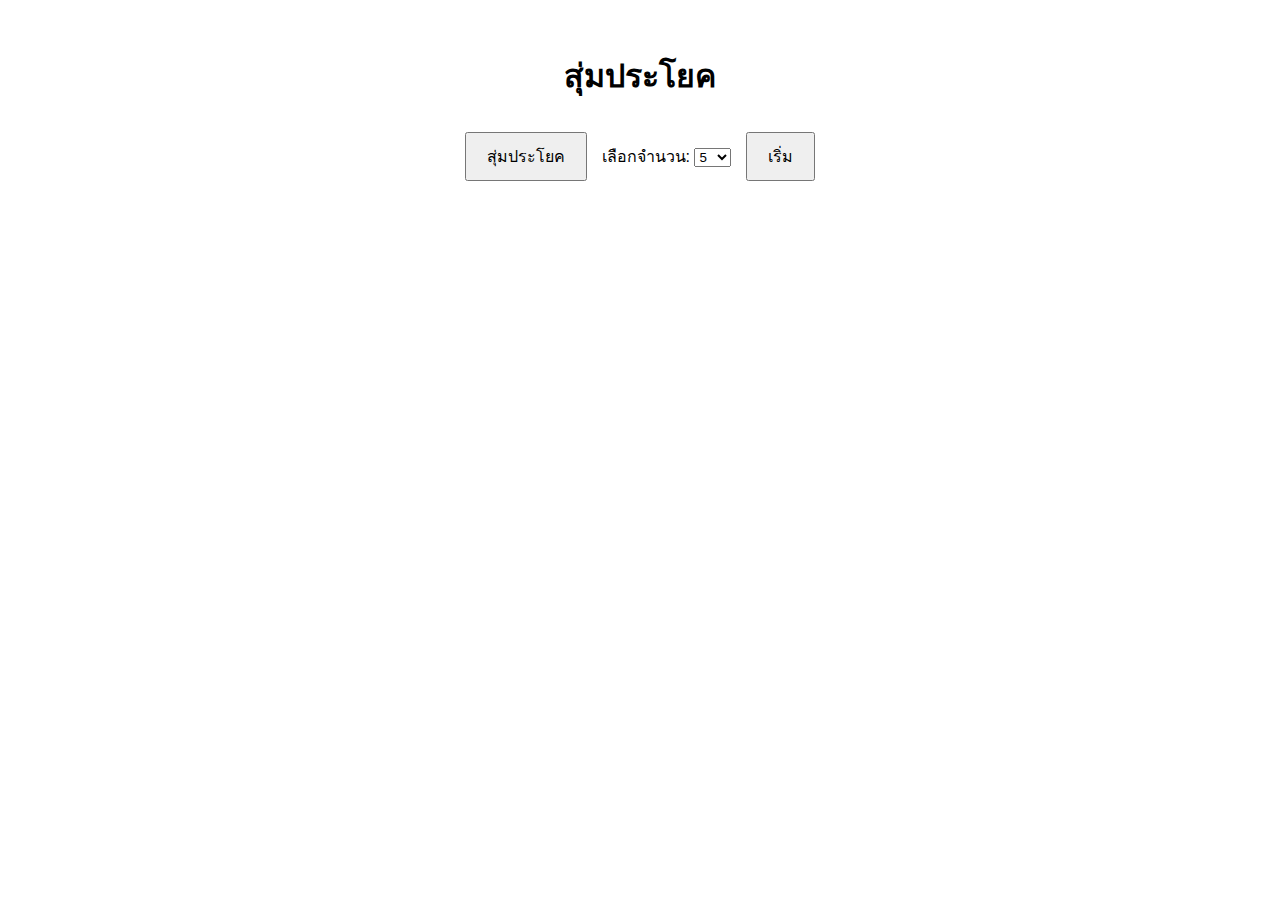
==== index.html @ 6b3654c6 "Add files via upload" ====
<!DOCTYPE html>
<html lang="th">
<head>
  <meta charset="UTF-8">
  <title>สุ่มประโยค</title>
  <link rel="stylesheet" href="style.css">
</head>
<body>
  <h1>สุ่มประโยค</h1>
  <button id="randomSentence">สุ่มประโยค</button>
  <label for="selectAmount">เลือกจำนวน: </label>
  <select id="selectAmount">
    <option value="5">5</option>
    <option value="10">10</option>
    <option value="15">15</option>
    <option value="20">20</option>
    <option value="25">25</option>
    <option value="30">30</option>
  </select>
  <button id="start">เริ่ม</button>

  <div id="resultContainer">
    <label><input type="checkbox" id="showPronunciation"> แสดงคำอ่าน</label>
    <label><input type="checkbox" id="showMeaning"> แสดงความหมาย</label>
    <div id="sentences"></div>
    <button id="refresh">รีเฟรช</button>
    <button id="backToMain">กลับหน้าแรก</button>
  </div>

  <script src="script.js"></script>
</body>
</html>
---- style.css ----
body {
  font-family: Arial, sans-serif;
  text-align: center;
  margin-top: 50px;
}

button {
  margin: 10px;
  padding: 10px 20px;
  font-size: 16px;
}

#resultContainer {
  display: none;
  margin-top: 20px;
}

#sentences {
  margin-top: 20px;
}
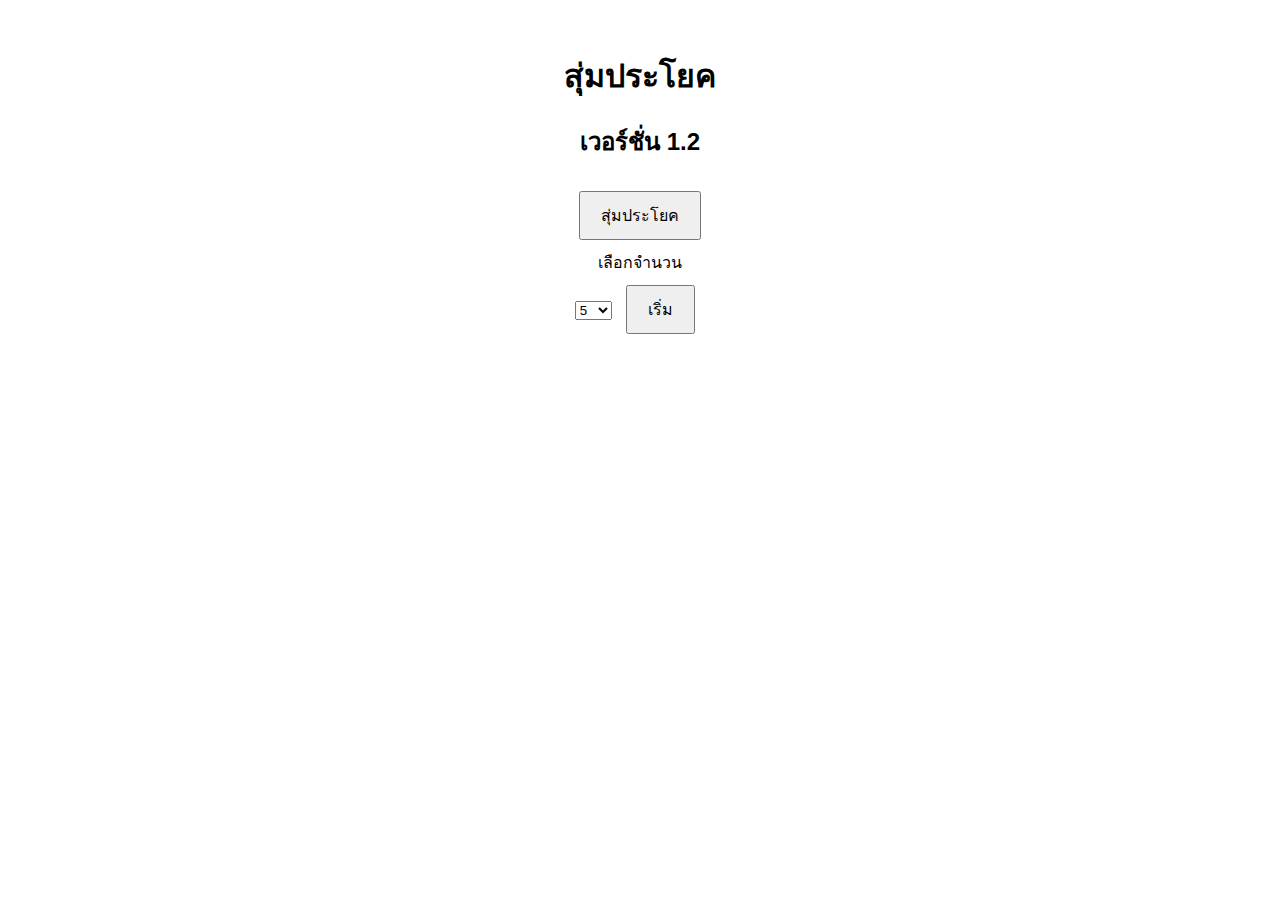
==== commit 0e73b270: "Update index.html" ====
--- a/index.html
+++ b/index.html
@@ -1,32 +1,35 @@
-<!DOCTYPE html>
-<html lang="th">
-<head>
-  <meta charset="UTF-8">
-  <title>สุ่มประโยค</title>
-  <link rel="stylesheet" href="style.css">
-</head>
-<body>
-  <h1>สุ่มประโยค</h1>
-  <button id="randomSentence">สุ่มประโยค</button>
-  <label for="selectAmount">เลือกจำนวน: </label>
-  <select id="selectAmount">
-    <option value="5">5</option>
-    <option value="10">10</option>
-    <option value="15">15</option>
-    <option value="20">20</option>
-    <option value="25">25</option>
-    <option value="30">30</option>
-  </select>
-  <button id="start">เริ่ม</button>
-
-  <div id="resultContainer">
-    <label><input type="checkbox" id="showPronunciation"> แสดงคำอ่าน</label>
-    <label><input type="checkbox" id="showMeaning"> แสดงความหมาย</label>
-    <div id="sentences"></div>
-    <button id="refresh">รีเฟรช</button>
-    <button id="backToMain">กลับหน้าแรก</button>
-  </div>
-
-  <script src="script.js"></script>
-</body>
+<!DOCTYPE html>
+<html lang="th">
+<head>
+  <meta charset="UTF-8">
+  <title>สุ่มประโยค</title>
+  <link rel="stylesheet" href="style.css">
+</head>
+<body>
+  <h1>สุ่มประโยค</h1>
+  <h2>เวอร์ชั่น 1.2</h2>
+  <div class="button-container">
+    <button id="randomSentence">สุ่มประโยค</button>
+    <div class="dummy-button">เลือกจำนวน</div>
+    <select id="selectAmount">
+      <option value="5">5</option>
+      <option value="10">10</option>
+      <option value="15">15</option>
+      <option value="20">20</option>
+      <option value="25">25</option>
+      <option value="30">30</option>
+    </select>
+    <button id="start">เริ่ม</button>
+  </div>
+
+  <div id="resultContainer">
+    <label><input type="checkbox" id="showPronunciation"> แสดงคำอ่าน</label>
+    <label><input type="checkbox" id="showMeaning"> แสดงความหมาย</label>
+    <div id="sentences"></div>
+    <button id="refresh">รีเฟรช</button>
+    <button id="backToMain">กลับหน้าแรก</button>
+  </div>
+
+  <script src="script.js"></script>
+</body>
 </html>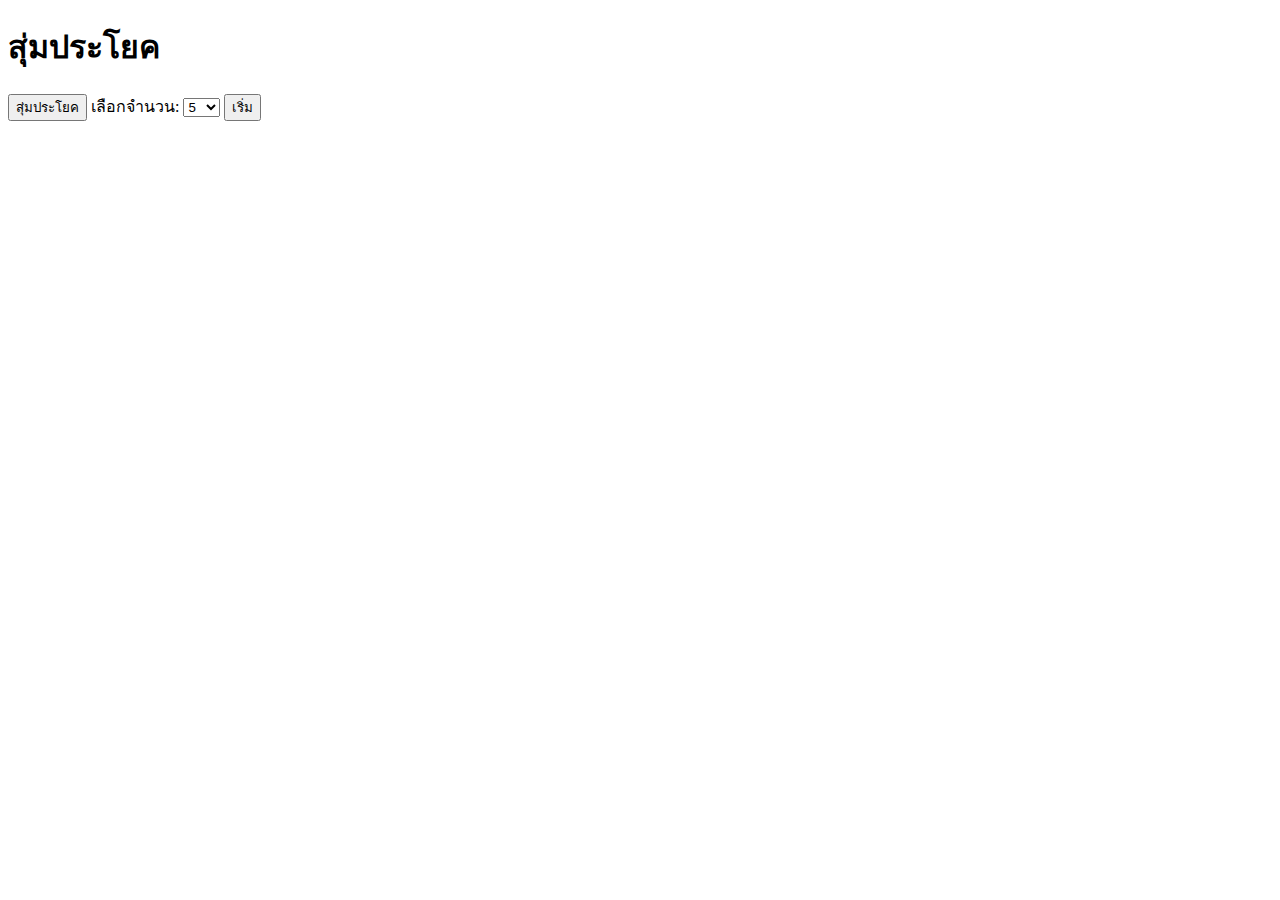
==== commit e07091c8: "Update index.html 1.3" ====
--- a/index.html
+++ b/index.html
@@ -1,35 +1,29 @@
 <!DOCTYPE html>
 <html lang="th">
 <head>
-  <meta charset="UTF-8">
-  <title>สุ่มประโยค</title>
-  <link rel="stylesheet" href="style.css">
+    <meta charset="UTF-8">
+    <meta name="viewport" content="width=device-width, initial-scale=1.0">
+    <title>สุ่มประโยค</title>
+    <link rel="stylesheet" href="styles.css">
 </head>
 <body>
-  <h1>สุ่มประโยค</h1>
-  <h2>เวอร์ชั่น 1.2</h2>
-  <div class="button-container">
-    <button id="randomSentence">สุ่มประโยค</button>
-    <div class="dummy-button">เลือกจำนวน</div>
-    <select id="selectAmount">
-      <option value="5">5</option>
-      <option value="10">10</option>
-      <option value="15">15</option>
-      <option value="20">20</option>
-      <option value="25">25</option>
-      <option value="30">30</option>
+
+    <h1>สุ่มประโยค</h1>
+
+    <button id="randomizeBtn">สุ่มประโยค</button>
+    
+    <label for="quantity">เลือกจำนวน:</label>
+    <select id="quantity">
+        <option value="5" selected>5</option>
+        <option value="10">10</option>
+        <option value="15">15</option>
+        <option value="20">20</option>
+        <option value="25">25</option>
+        <option value="30">30</option>
     </select>
-    <button id="start">เริ่ม</button>
-  </div>
 
-  <div id="resultContainer">
-    <label><input type="checkbox" id="showPronunciation"> แสดงคำอ่าน</label>
-    <label><input type="checkbox" id="showMeaning"> แสดงความหมาย</label>
-    <div id="sentences"></div>
-    <button id="refresh">รีเฟรช</button>
-    <button id="backToMain">กลับหน้าแรก</button>
-  </div>
+    <button id="startBtn">เริ่ม</button>
 
-  <script src="script.js"></script>
+    <script src="script.js"></script>
 </body>
-</html>+</html>
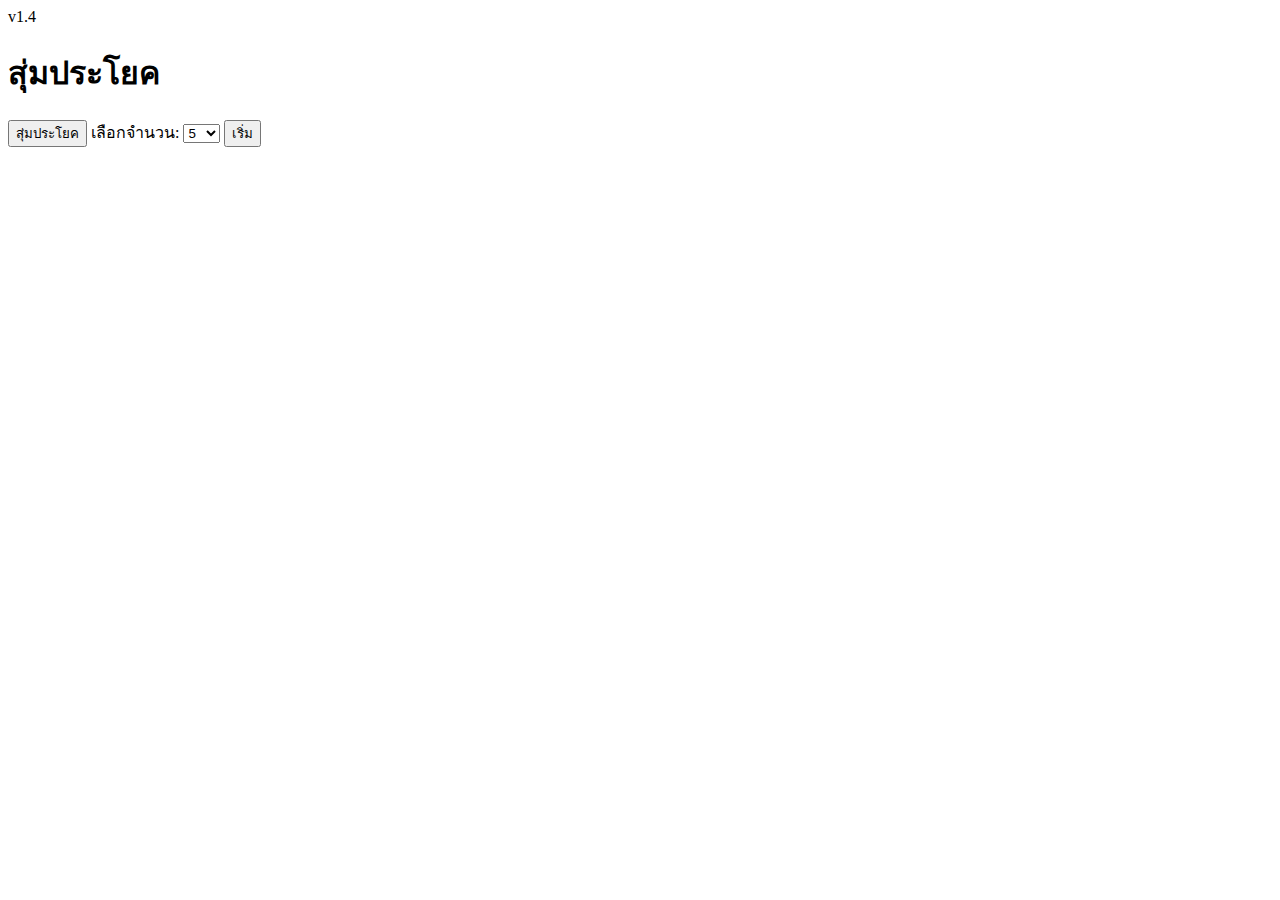
==== commit 19afb484: "Update index.html 1 .4" ====
--- a/index.html
+++ b/index.html
@@ -8,10 +8,12 @@
 </head>
 <body>
 
+    <div id="version">v1.4</div>
+
     <h1>สุ่มประโยค</h1>
 
     <button id="randomizeBtn">สุ่มประโยค</button>
-    
+
     <label for="quantity">เลือกจำนวน:</label>
     <select id="quantity">
         <option value="5" selected>5</option>
